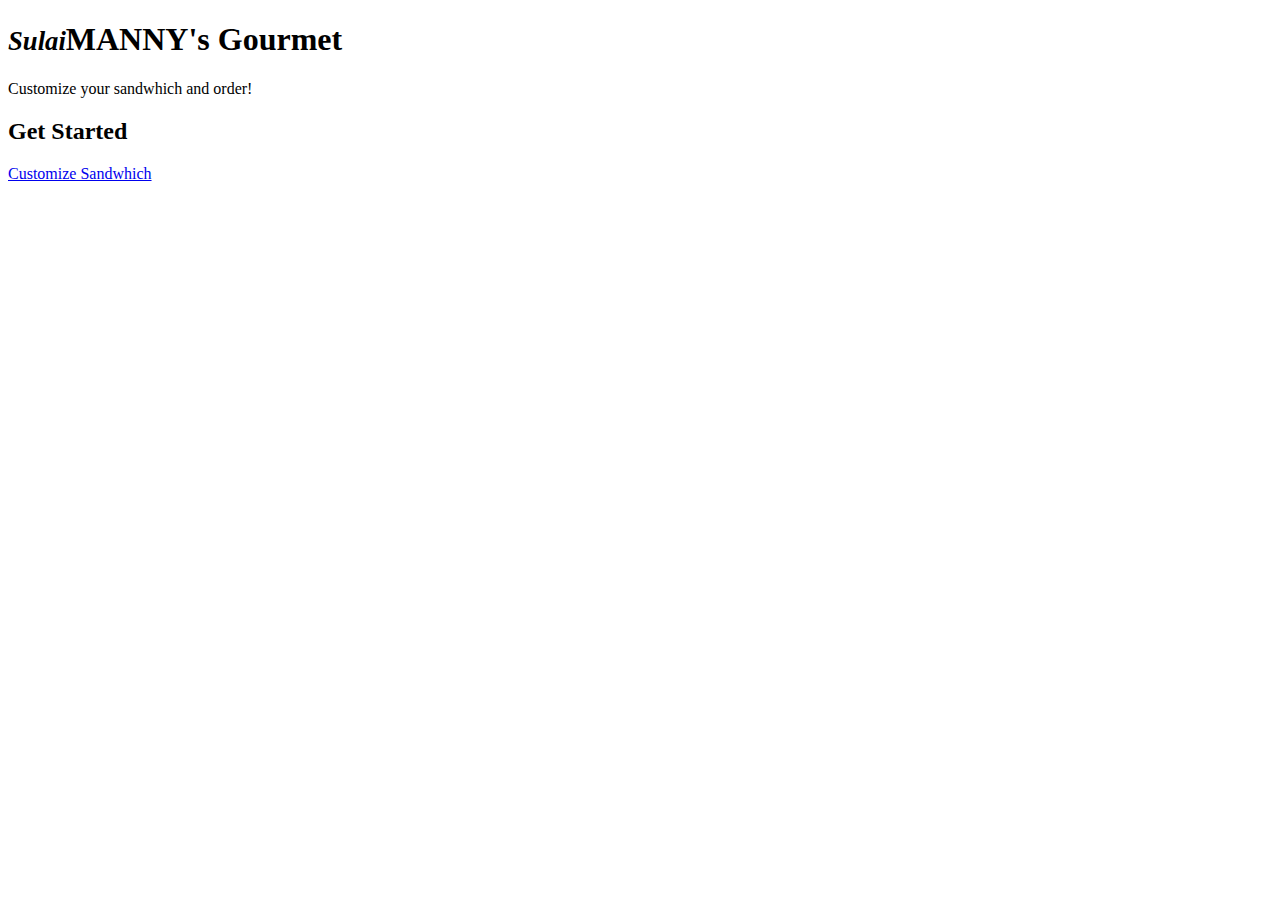
==== index.html @ e4f2308e "Progress" ====
<!DOCTYPE html>
<!-- Yusra Ahmed -->
<!-- Visual Frameworks -->
<!-- Term 1210 -->
<!-- Project: Web App Part 1-->
<html>
    <head>
        <meta charset="utf-8" />
        <meta name="description" content="My first HTML document" />
        <meta name="keywords" content="sulaiMANNY's gourmet, Sandwhich, Order" />
        <meta name="robots" content="index, follow" />
        <meta name="viewport" content="user-scalable=yes, width=device-width" />
        <title>sulaiMANNY's Gourmet Sandwhiches</title>
        <body>
            <header>
                <h1><small><i>Sulai</i></small>MANNY's Gourmet</h1>
            </header>
            <div>Customize your sandwhich and order!</div>
            <h2>Get Started</h2>
            <a href=additem.html title="Customize Sandwhich">Customize Sandwhich</a>
        </body>
    </head>
</html>
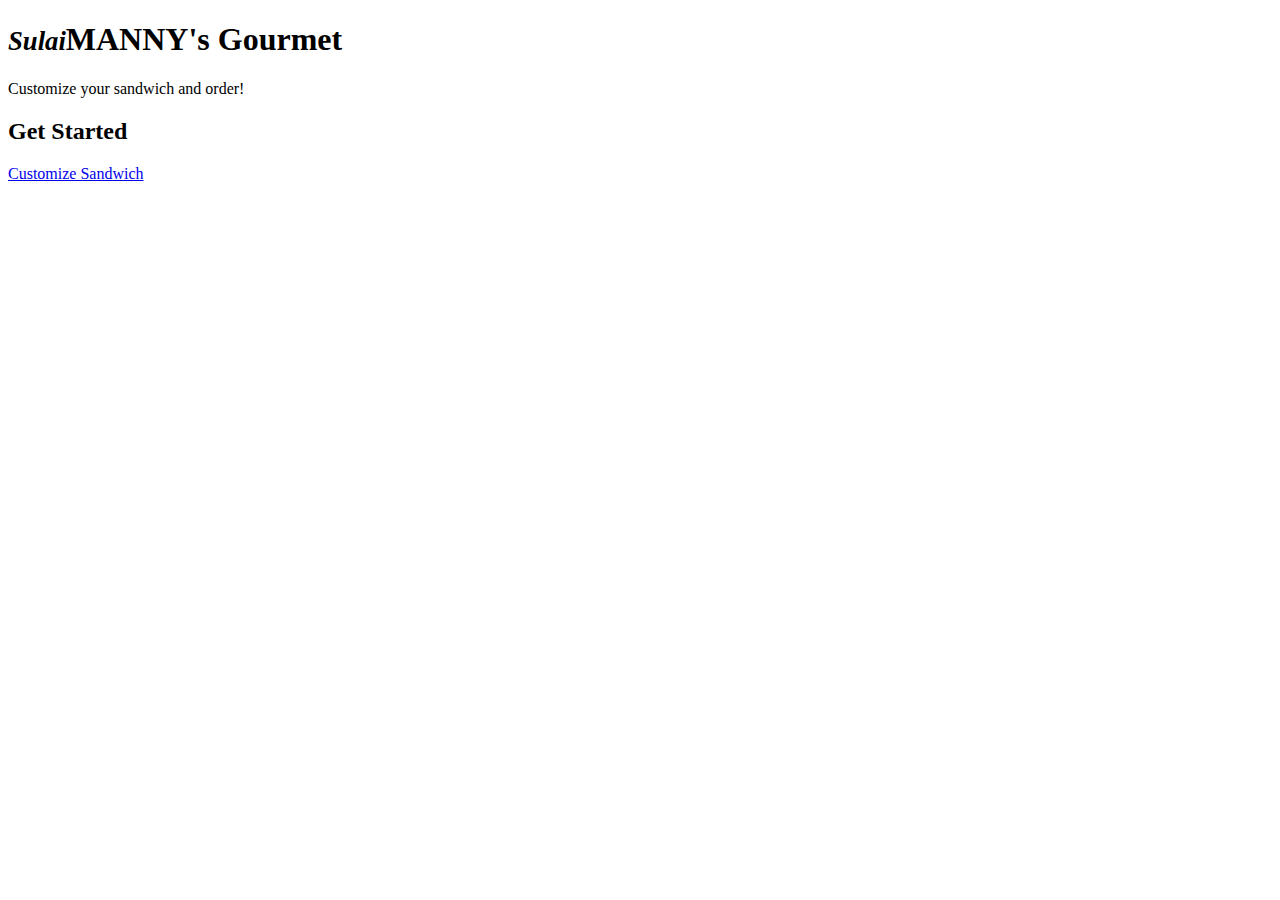
==== commit 7a30dfe9: "fixed according to grade comments" ====
--- a/index.html
+++ b/index.html
@@ -7,17 +7,17 @@
     <head>
         <meta charset="utf-8" />
         <meta name="description" content="My first HTML document" />
-        <meta name="keywords" content="sulaiMANNY's gourmet, Sandwhich, Order" />
+        <meta name="keywords" content="sulaiMANNY's gourmet, sandwich, order" />
         <meta name="robots" content="index, follow" />
         <meta name="viewport" content="user-scalable=yes, width=device-width" />
-        <title>sulaiMANNY's Gourmet Sandwhiches</title>
+        <title>sulaiMANNY's Gourmet Sandwiches</title>
         <body>
             <header>
                 <h1><small><i>Sulai</i></small>MANNY's Gourmet</h1>
             </header>
-            <div>Customize your sandwhich and order!</div>
+            <div>Customize your sandwich and order!</div>
             <h2>Get Started</h2>
-            <a href=additem.html title="Customize Sandwhich">Customize Sandwhich</a>
+            <a href="additem.html" title="Customize Sandwich">Customize Sandwich</a>
         </body>
     </head>
 </html>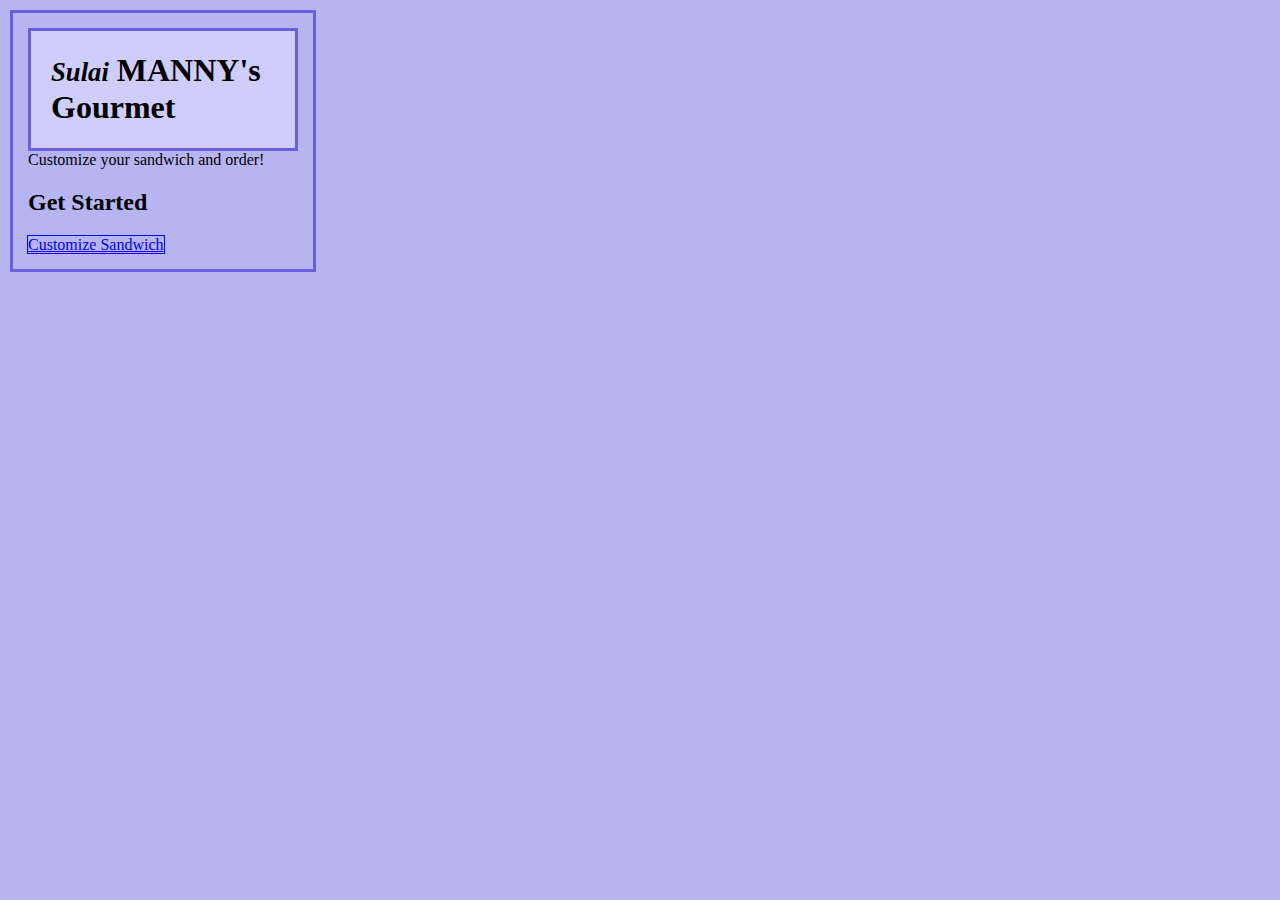
==== commit 8ba7394b: "Done, finally." ====
--- a/index.html
+++ b/index.html
@@ -11,13 +11,15 @@
         <meta name="robots" content="index, follow" />
         <meta name="viewport" content="user-scalable=yes, width=device-width" />
         <title>sulaiMANNY's Gourmet Sandwiches</title>
-        <body>
-            <header>
-                <h1><small><i>Sulai</i></small>MANNY's Gourmet</h1>
-            </header>
-            <div>Customize your sandwich and order!</div>
-            <h2>Get Started</h2>
-            <a href="additem.html" title="Customize Sandwich">Customize Sandwich</a>
-        </body>
+        <link href="css/styles.css" rel="stylesheet">
     </head>
+    <body>
+        <header>
+            <h1><small><i>Sulai</i></small> MANNY's Gourmet</h1>
+        </header>
+        <div>Customize your sandwich and order!</div>
+        <h2>Get Started</h2>
+        <a href="additem.html" title="Customize Sandwich">Customize Sandwich</a>
+        <script src="js/main.js" type="text/javascript"></script>
+    </body>
 </html>--- a/css/styles.css
+++ b/css/styles.css
@@ -0,0 +1,54 @@
+/*
+Yusra Ahmed
+Project 2: Web App Part 2
+October 3, 2012
+VFW 1210
+*/
+body {
+    background: #b6b4f1;
+    margin: 10px;
+    border: solid #6960db;
+    padding: 15px;
+    width: 270px;
+
+}
+header{
+    display: inline-block;
+    background: #cfcdfb;
+    border: solid #6960db;
+    padding-left: 20px;
+    font-family: fantasy;
+}
+a {
+    outline: solid thin blue;
+}
+a:hover {
+    color: #fff;
+}
+fieldset {
+    border: double #000;
+}
+input:focus {
+    border: inset #666;
+}
+textarea:focus {
+    border: inset #666;
+}
+input#save {
+    background: #99e4e3;
+    border: inherit #5ea6a5;
+}
+input#save:hover {
+    background: #55dcf9;
+    border: solid #4cbad2;
+}
+input#save:active {
+    background: #1ddedc;
+    border: inherit #1aafad;
+}
+ul {
+    background: #cfcdfb;
+}
+legend {
+    font-family: sans-serif;
+}